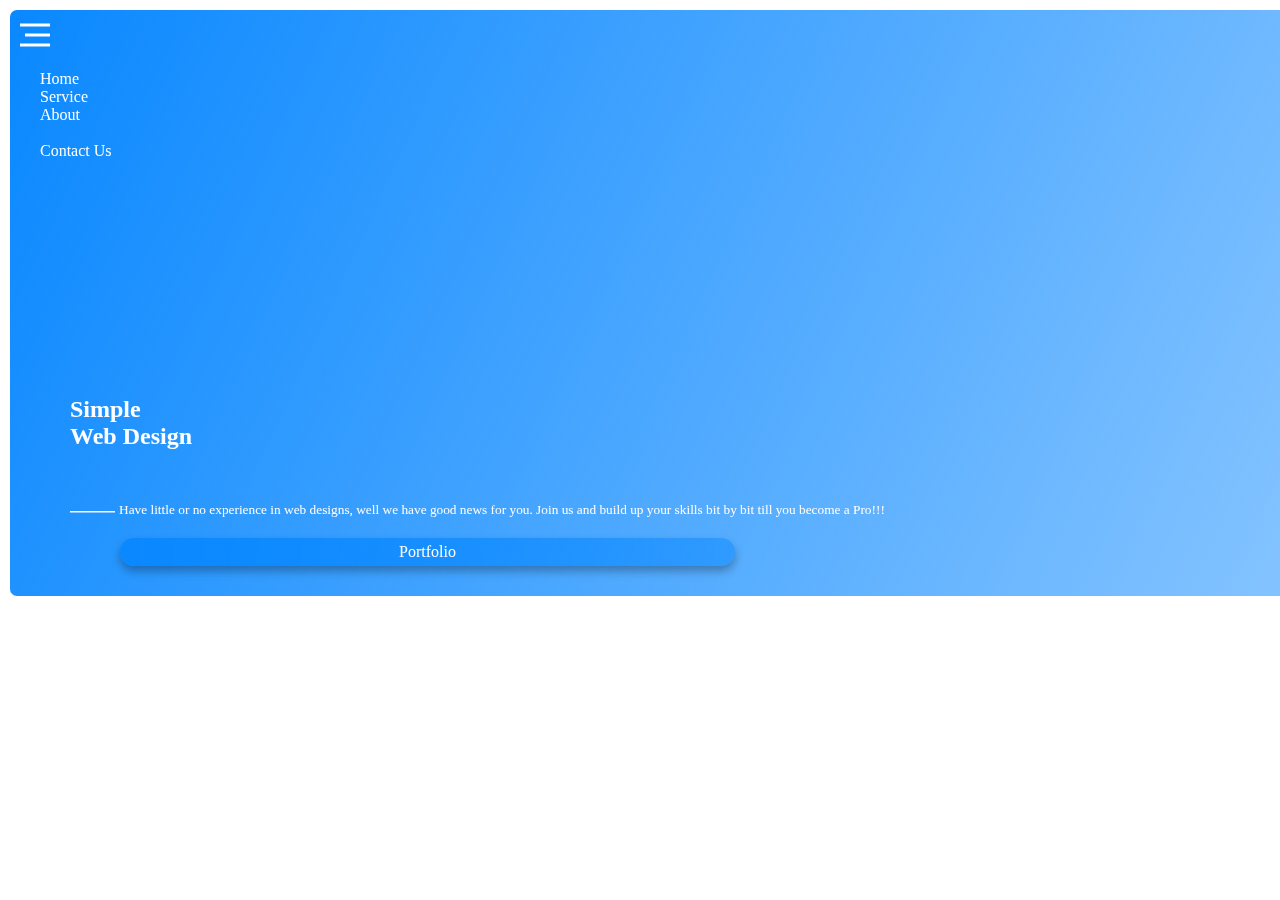
==== Frontend/Smith/FE_dtask1.html @ 9891d3c7 "Create FE_dtask1.html" ====
<!DOCTYPE html>

<html lang = "en">
    <head>
      <!-- Meta tags -->
        <meta charset = "utf-8">
        <meta name = "viewport" content = "width = device-width, initial-scale = 1, shrink-to-fit = no">
      
      <!-- Bootstrap CSS -->
        <link rel = "stylesheet" 
             href = "https://stackpath.bootstrapcdn.com/bootstrap/4.1.3/css/bootstrap.min.css" 
             integrity = "sha384-MCw98/SFnGE8fJT3GXwEOngsV7Zt27NXFoaoApmYm81iuXoPkFOJwJ8ERdknLPMO" 
             crossorigin = "anonymous">
        <title>Bootstrap 4 Example</title>
        <style>
           body {
               padding: 10px;
               margin: 0px;
           }
           a {
               text-decoration: none;
               color: #fff;
           }
           
           a:hover {
               text-decoration: none;
           }
           
           li {
               list-style-type: none;
               padding: 0px;
               margin-left: -20px;
           }
           
           .container {
                width: 100%;
                height: 100%;
                background-image: -webkit-linear-gradient(top left, rgba(10, 136, 255, 1), rgba(10, 136, 255, 0.5));
                border-radius: 7px;
                padding: 10px;
            }
                       
           #accordion {
               padding-bottom: 20px;
           }
            
            #img {
                background-image: url("./img/img1.png");
                background-size: contain;
                background-repeat: no-repeat;
                height: 300px;
                mix-blend-mode: darken;
            }
            
            .text-section {
                padding-left: 50px;
                color: #fff;
                padding-bottom: 20px;
            }
            
            .text-header {
                margin-top: -120px;
                padding-bottom: 30px;
            }
            
            .text-body {
                padding-bottom: 20px;
            }
            
            small {
                color: #fff;
            }
            
            #btn {
                margin-left: 50px;
                padding: 5px;
                width: 50%;
                background-image:-webkit-linear-gradient(top left, rgba(10, 136, 255, 1), rgba(10, 136, 255, 0.5));
                border-radius: 20px;
                text-align: center;
                box-shadow: 0px 5px 10px 0px rgba(0, 0, 0, 0.3);
            }
            
            #btn:hover {
                background: #fff;
                color: #000;
                box-shadow: inset 0px 0px 10px 0px rgba(0, 0, 0, 0.3);
            }
        </style>
    </head>
   
    <body>
        <div class="container">
            <div class = "panel-group" id = "accordion"> 
               <div class = "panel panel-default">
                   <div class = "panel-heading"> 
                       <div class = "panel-title"> 
                           <a id="iconbar" data-toggle = "collapse" data-parent = "#accordion" href = "#collapseOne"> 
                               <svg width="30" height="30">
                                                <line x1="0" y1="5" x2="30" y2="5" style="stroke: #fff; stroke-width: 3;"/>
                                                <line x1="5" y1="15" x2="30" y2="15" style="stroke: #fff; stroke-width: 3;"/>
                                                <line x1="0" y1="25" x2="30" y2="25" style="stroke: #fff; stroke-width: 3; border-radius: 0px 0px 10px 10px;"/>
                                </svg>
                            </a>
                        </div> 
                    </div> 
                    <div id = "collapseOne" class = "panel-collapse collapse in"> 
                        <div class = "panel-body">
                            <ul>
                                <li><a href="#">Home</a></li>
                                <li><a href="#">Service</a></li>
                                <li><a href="#">About</a></li>
                                <br />
                                <li><a href="#">Contact Us</a></li>
                            </ul>
                        </div> 
                    </div> 
                </div>
            </div>
            
            <div id="img"></div>
            
            <div class="text-section">
                <div class="text-header"><h2><span id="first">Simple</span> <br /><span id="second">Web Design</span></h2></div>
                
                <div class="text-body">
                    <svg width="45" height="3">
                        <line x1="0" y1="0" x2="45" y2="0" style="stroke: #fff; stroke-width: 3;"/>
                    </svg>
                    <small>  Have little or no experience in web designs, well we have good news for you. Join us and build up your skills bit by bit till you become a Pro!!!</small>
                </div>
                <div id="btn">Portfolio</div>
            </div>
        </div>
            

      <!-- jQuery first, then Popper.js, then Bootstrap JS -->
        <script src = "https://code.jquery.com/jquery-3.3.1.slim.min.js" 
            integrity = "sha384-q8i/X+965DzO0rT7abK41JStQIAqVgRVzpbzo5smXKp4YfRvH+8abtTE1Pi6jizo" 
            crossorigin = "anonymous">
        </script>
      
        <script src = "https://cdnjs.cloudflare.com/ajax/libs/popper.js/1.14.3/umd/popper.min.js" 
            integrity =" sha384-ZMP7rVo3mIykV+2+9J3UJ46jBk0WLaUAdn689aCwoqbBJiSnjAK/l8WvCWPIPm49" 
            crossorigin = "anonymous">
        </script>
      
        <script src = "https://stackpath.bootstrapcdn.com/bootstrap/4.1.3/js/bootstrap.min.js" 
            integrity = "sha384-ChfqqxuZUCnJSK3+MXmPNIyE6ZbWh2IMqE241rYiqJxyMiZ6OW/JmZQ5stwEULTy" 
            crossorigin = "anonymous">
        </script>
    </body>
</html>
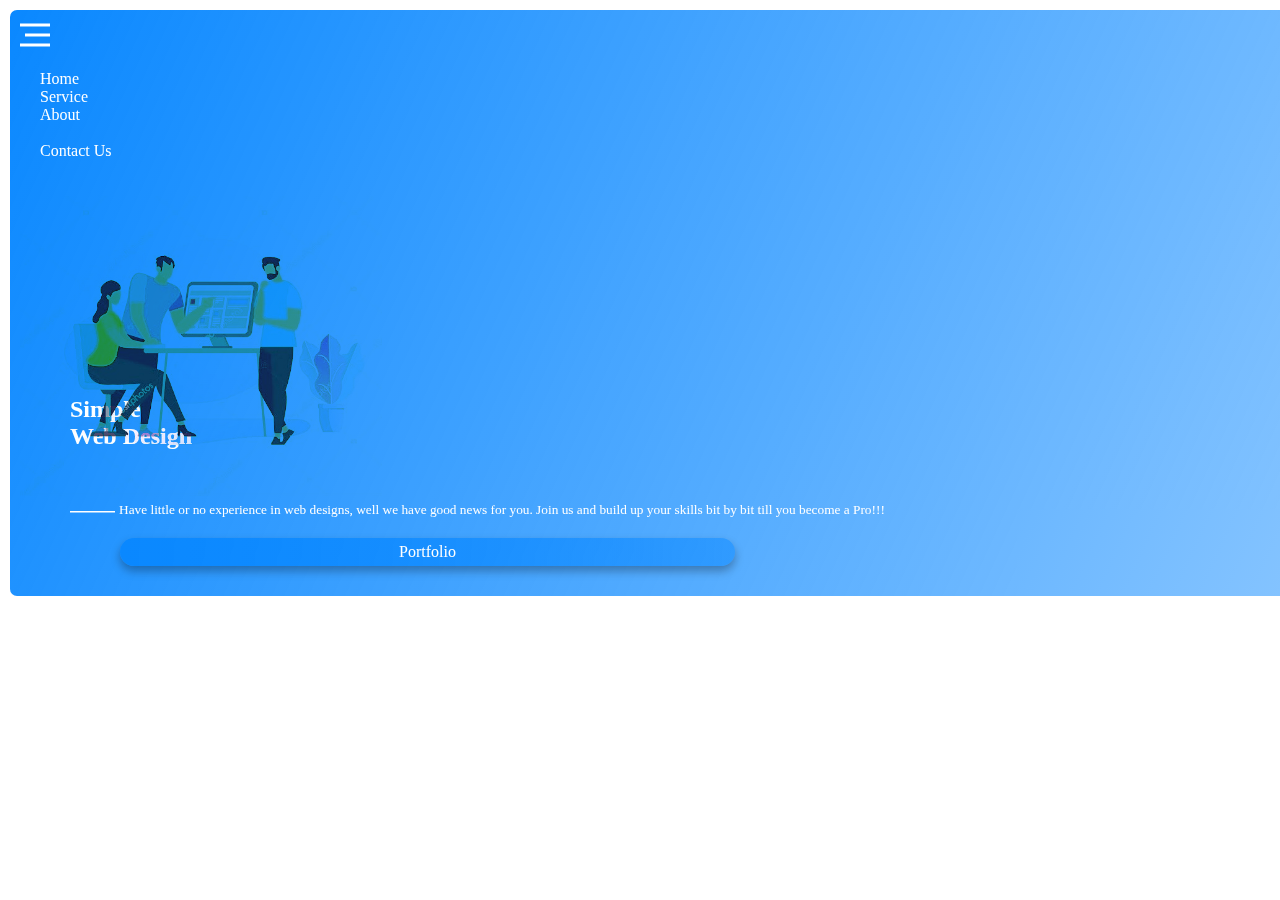
==== commit fd882af7: "Update FE_dtask1.html" ====
--- a/Frontend/Smith/FE_dtask1.html
+++ b/Frontend/Smith/FE_dtask1.html
@@ -11,7 +11,7 @@
              href = "https://stackpath.bootstrapcdn.com/bootstrap/4.1.3/css/bootstrap.min.css" 
              integrity = "sha384-MCw98/SFnGE8fJT3GXwEOngsV7Zt27NXFoaoApmYm81iuXoPkFOJwJ8ERdknLPMO" 
              crossorigin = "anonymous">
-        <title>Bootstrap 4 Example</title>
+        <title>FrontEnd</title>
         <style>
            body {
                padding: 10px;
@@ -86,6 +86,36 @@
                 color: #000;
                 box-shadow: inset 0px 0px 10px 0px rgba(0, 0, 0, 0.3);
             }
+            
+            #first {
+                margin-left: 0%;
+                animation: anim_one 1s ease 1s 1 normal;
+            }
+            
+            @-webkit-keyframes anim_one {
+                from {
+                    margin-left: -200%;
+                }
+                
+                to {
+                    margin-left: 0%;
+                }
+            }
+            
+            #second {
+                margin-left: 0%;
+                animation: anim_two 1s ease 1.2s 1 normal;
+            }
+            
+            @-webkit-keyframes anim_two {
+                from {
+                    margin-left: -200%;
+                }
+                
+                to {
+                    margin-left: 0%;
+                }
+            }
         </style>
     </head>
    
